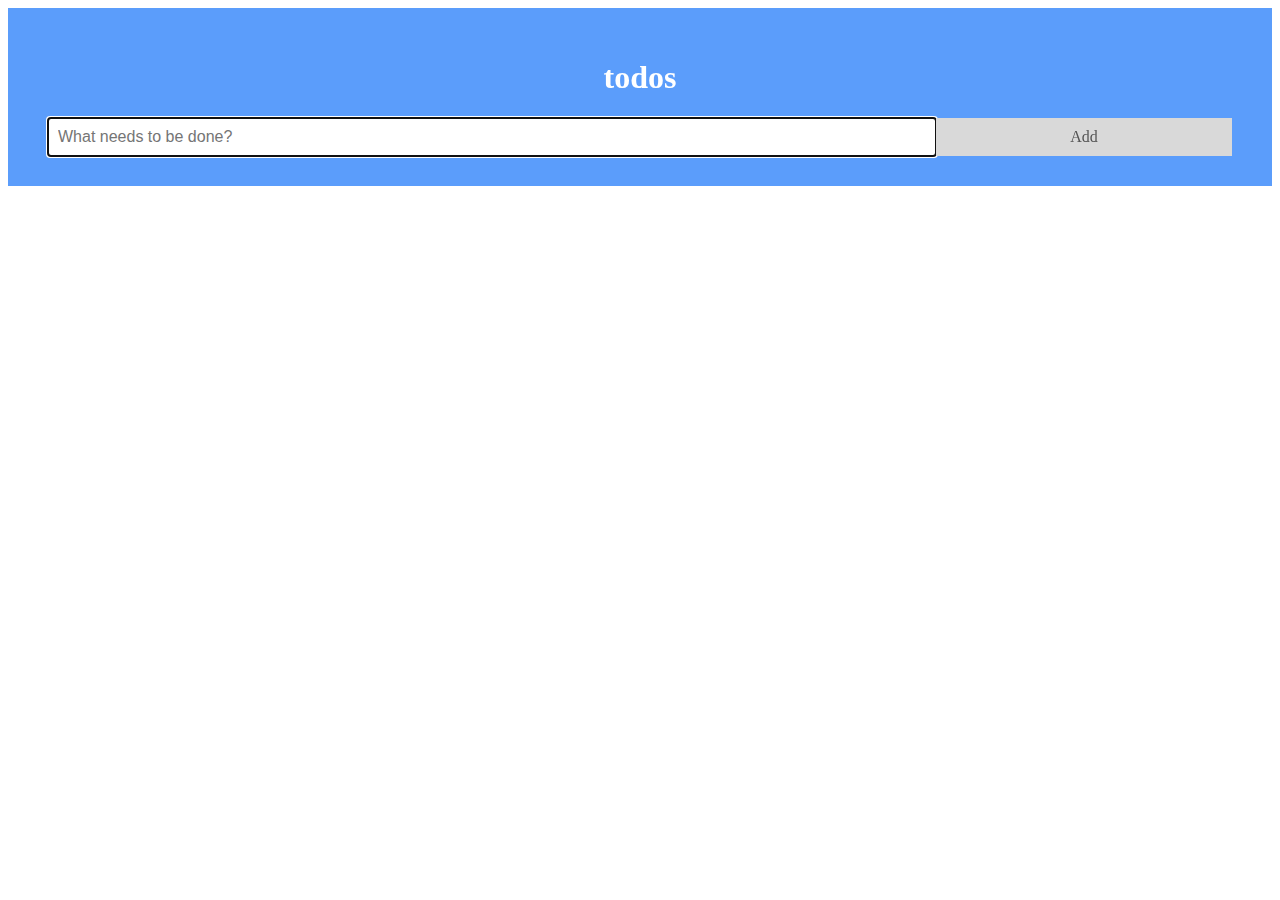
==== app.html @ 01631c5d "Bai tap todo js" ====
<!DOCTYPE html>
<html>
<head>
	<title>Todo JS</title>
	<link rel="stylesheet" type="text/css" href="app.css">
</head>
<body>
<div id="main" class="header">
		<h1>todos</h1>
		<input id="newInput" type="text" placeholder="What needs to be done?" autofocus>
		<span onclick="newElement()" class="addBtn">Add</span>

</div>
<ul id="myUL">
</ul>
<script type="text/javascript" src="app.js"></script>
</body>
</html>
---- app.css ----
* {
	box-sizing: border-box;
}

ul {
	margin: 0;
	padding: 0;
}

ul li{
	cursor: pointer;
	position: relative;
	padding: 12px 8px 12px 40px;
	background: #ccc;
	font-size: 18px;
	transition: 0.2s;

	-webkit-user-select: none;
    -moz-user-select: none;
    -ms-user-select: none;
    user-select: none;
}

ul li:nth-child(odd) {
    background: #f9f9f9;
}

/* Darker background-color on hover */
ul li:hover {
    background: #ddd;
}

/* When clicked on, add a background color and strike out text */
ul li.checked {
    background: #888;
    color: #fff;
    text-decoration: line-through;
}

/* Add a "checked" mark when clicked on */
ul li.checked::before {
    content: '';
    position: absolute;
    border-color: #fff;
    border-style: solid;
    border-width: 0 2px 2px 0;
    top: 10px;
    left: 16px;
    transform: rotate(45deg);
    height: 15px;
    width: 7px;
}

/* close button */
.close {
    position: absolute;
    right: 0;
    top: 0;
    padding: 12px 16px 12px 16px
}

.close:hover {
    background-color: #fff;
    color: white;
}

/*  header */
.header {
    background-color: #5B9DFB;
    padding: 30px 40px;
    color: white;
    text-align: center;
}

/* Clear floats after the header */
.header:after {
    content: "";
    display: table;
    clear: both;
}

/* input */
input {
    border: none;
    width: 75%;
    padding: 10px;
    float: left;
    font-size: 16px;
}

/* button add*/
.addBtn {
    padding: 10px;
    width: 25%;
    background: #d9d9d9;
    color: #555;
    float: left;
    text-align: center;
    font-size: 16px;
    cursor: pointer;
    transition: 0.3s;
}

.addBtn:hover {
    background-color: #bbb;
}
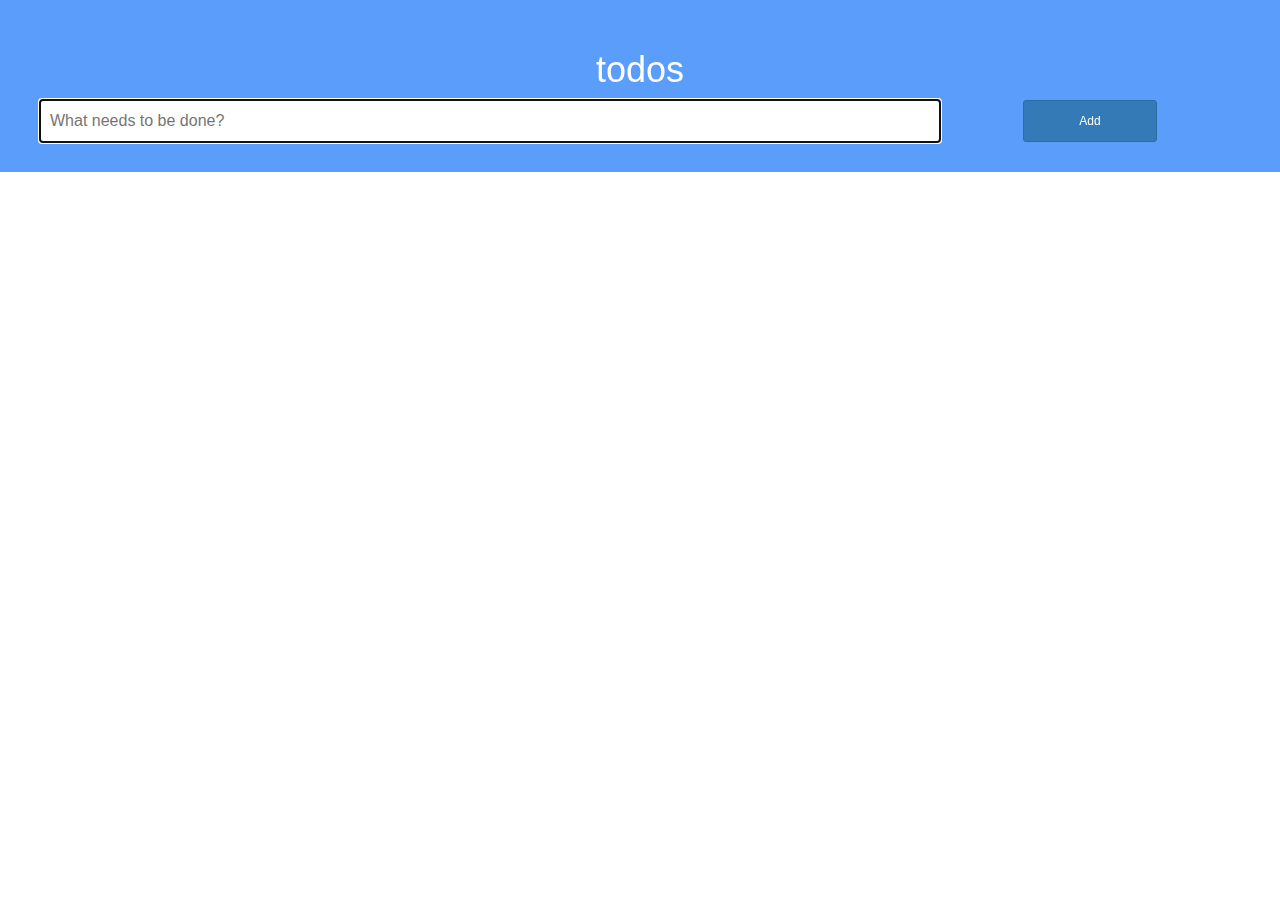
==== commit 708cb1f2: "Update todojs" ====
--- a/app.html
+++ b/app.html
@@ -3,12 +3,16 @@
 <head>
 	<title>Todo JS</title>
 	<link rel="stylesheet" type="text/css" href="app.css">
+	<link rel="stylesheet" type="text/css" href="https://maxcdn.bootstrapcdn.com/bootstrap/3.3.7/css/bootstrap.min.css">
+    <link rel="stylesheet" type="text/css" href="https://maxcdn.bootstrapcdn.com/font-awesome/4.7.0/css/font-awesome.min.css">
+    <link rel="stylesheet" type="text/css" href="app.css">
+    <meta charset="utf-8">
 </head>
 <body>
 <div id="main" class="header">
 		<h1>todos</h1>
 		<input id="newInput" type="text" placeholder="What needs to be done?" autofocus>
-		<span onclick="newElement()" class="addBtn">Add</span>
+		<button onclick="newElement()" class="btn btn-primary btn-sm addBtn">Add</button>
 
 </div>
 <ul id="myUL">
--- a/app.css
+++ b/app.css
@@ -90,15 +90,7 @@
 
 /* button add*/
 .addBtn {
-    padding: 10px;
-    width: 25%;
-    background: #d9d9d9;
-    color: #555;
-    float: left;
-    text-align: center;
-    font-size: 16px;
-    cursor: pointer;
-    transition: 0.3s;
+	padding: 11px 55px;
 }
 
 .addBtn:hover {
--- a/app.css
+++ b/app.css
@@ -90,15 +90,7 @@
 
 /* button add*/
 .addBtn {
-    padding: 10px;
-    width: 25%;
-    background: #d9d9d9;
-    color: #555;
-    float: left;
-    text-align: center;
-    font-size: 16px;
-    cursor: pointer;
-    transition: 0.3s;
+	padding: 11px 55px;
 }
 
 .addBtn:hover {
